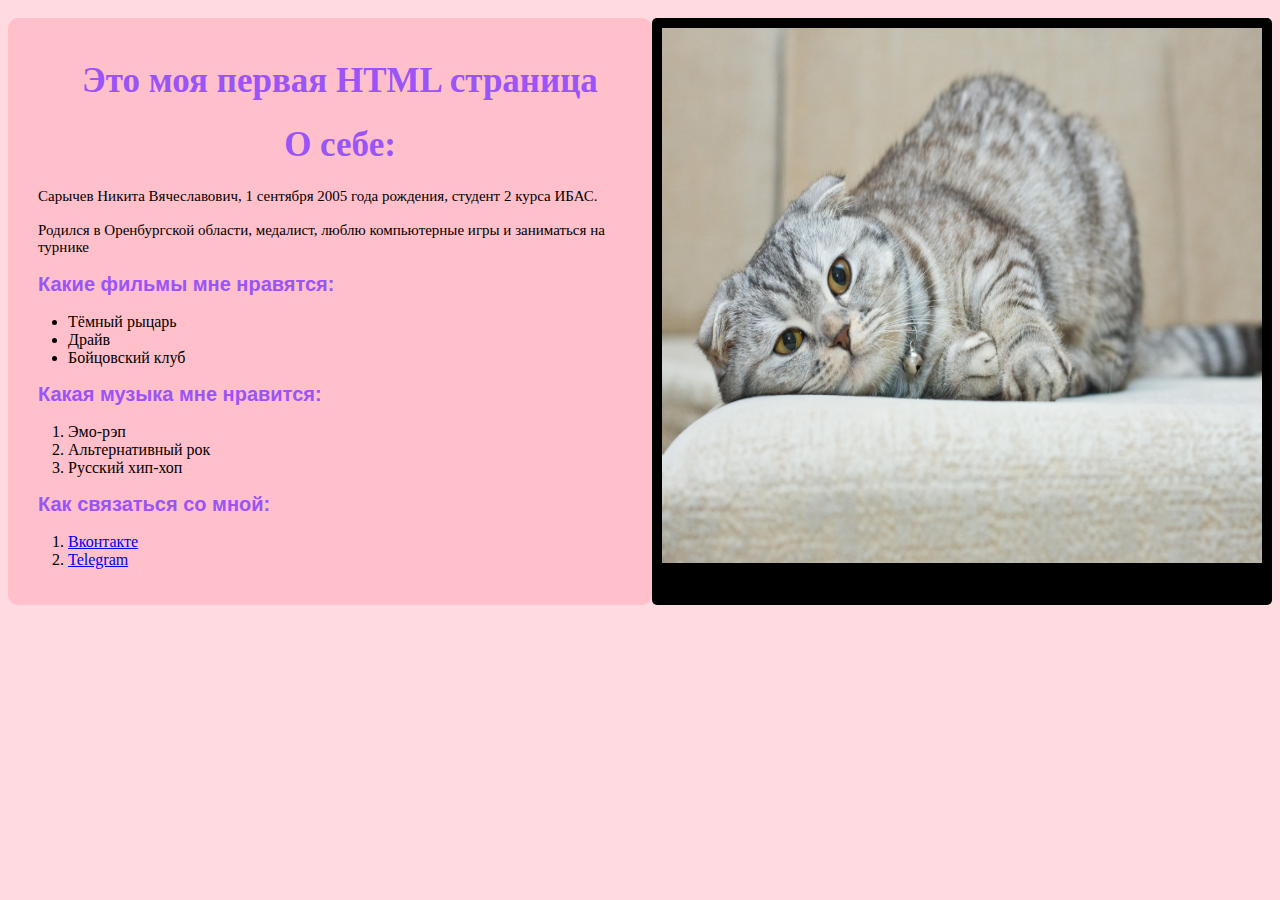
==== index.html @ 89bd554f "Add files via upload" ====
<html lang="ru">

<head>
    <title>Лабораторная работа 2</title>
    <link rel="stylesheet" href="style.css" />
</head>

<body>
    <div class="content">
        <div class="content-left">
            <h1>
                Это моя первая HTML страница
            </h1>
            <h1> 
                О себе:
            </h1>
            <p> Сарычев Никита Вячеславович,
                1 сентября 2005 года рождения,
                студент 2 курса ИБАС.<br></br>
                Родился в Оренбургской области, медалист, 
                люблю компьютерные игры и заниматься на турнике
            </p>
            <h2>
                Какие фильмы мне нравятся:
            </h2>
            <ul>
                <li>Тёмный рыцарь</li>
                <li>Драйв</li>
                <li>Бойцовский клуб</li>
            </ul>
            <h2>
                Какая музыка мне нравится:
            </h2>
            <ol>
                <li>Эмо-рэп</li>
                <li>Альтернативный рок</li>
                <li>Русский хип-хоп</li>
            </ol>
            <h2>
                Как связаться со мной:
            </h2>
            <ol>
                <li><a href="https://vk.com/rarerain">Вконтакте</a></li>
                <li><a href="https://t.me/LonelyBurial">Telegram</a></li>
            </ol>
        </div>
        <div class="content-right">
        <img class="cat" src=".\images\cat.jpg">
        </div>
    </div>

</body>

</html>
---- style.css ----
body {
    background-color: rgb(255, 219, 225);
    max-width: 1700px;
}

.cat {
    height: 535px;
    width: 600px;
}

.content {
    display: flex;
    flex-direction: row;
    justify-content: space-around;
}

.content-left {
    background-color: pink;
    border: 5px;
    border-radius: 10px;
    margin-top: 10px;
    padding: 20px;
}

.content-right {
    background-color: black;
    border: 5px;
    border-radius: 5px;
    margin-top: 10px;
    padding: 10px;
}

h1 {
    color: #9a54f7;
    font-size: 35px;
    font-family: Segoe UI;
    margin-left: 20px;
    text-align: center;
}

h2 {
    color: #9a54f7;
    font-size: 20px;
    font-family: 'Segoe UI', Tahoma, Geneva, Verdana, sans-serif;
    margin-left: 10px;
}

p {
    font-size: 15px;
    margin-left: 10px;
}
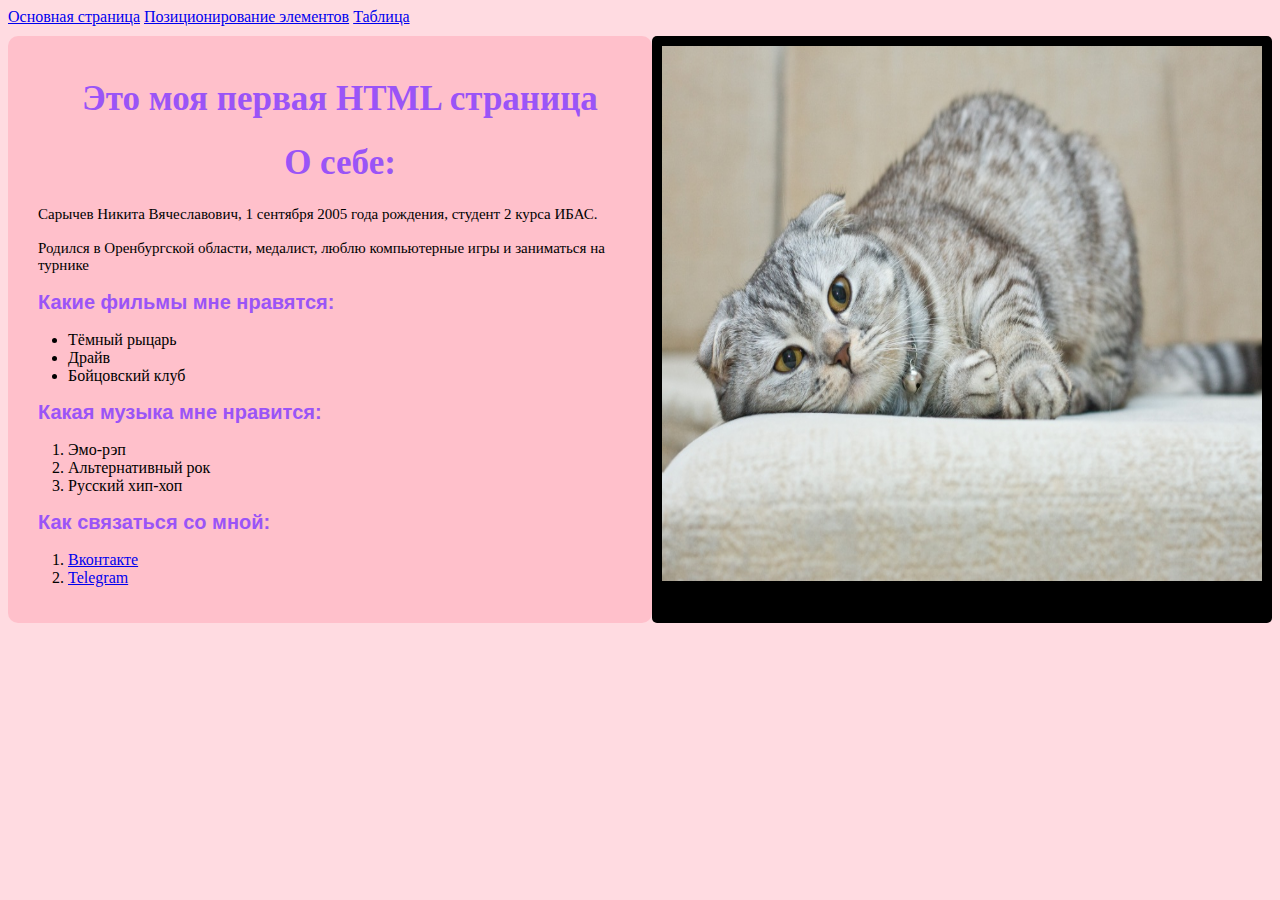
==== commit 2e1e65bf: "Update index.html" ====
--- a/index.html
+++ b/index.html
@@ -2,7 +2,11 @@
 
 <head>
     <title>Лабораторная работа 2</title>
-    <link rel="stylesheet" href="style.css" />
+    <div class="header"><a href="fr.html">Основная страница</a>
+        <a href="page2.html">Позиционирование элементов</a>
+        <a href="table.html">Таблица</a>
+    </div>
+    <link rel="stylesheet" href="style.css"/>
 </head>
 
 <body>
@@ -51,4 +55,4 @@
 
 </body>
 
-</html>+</html>
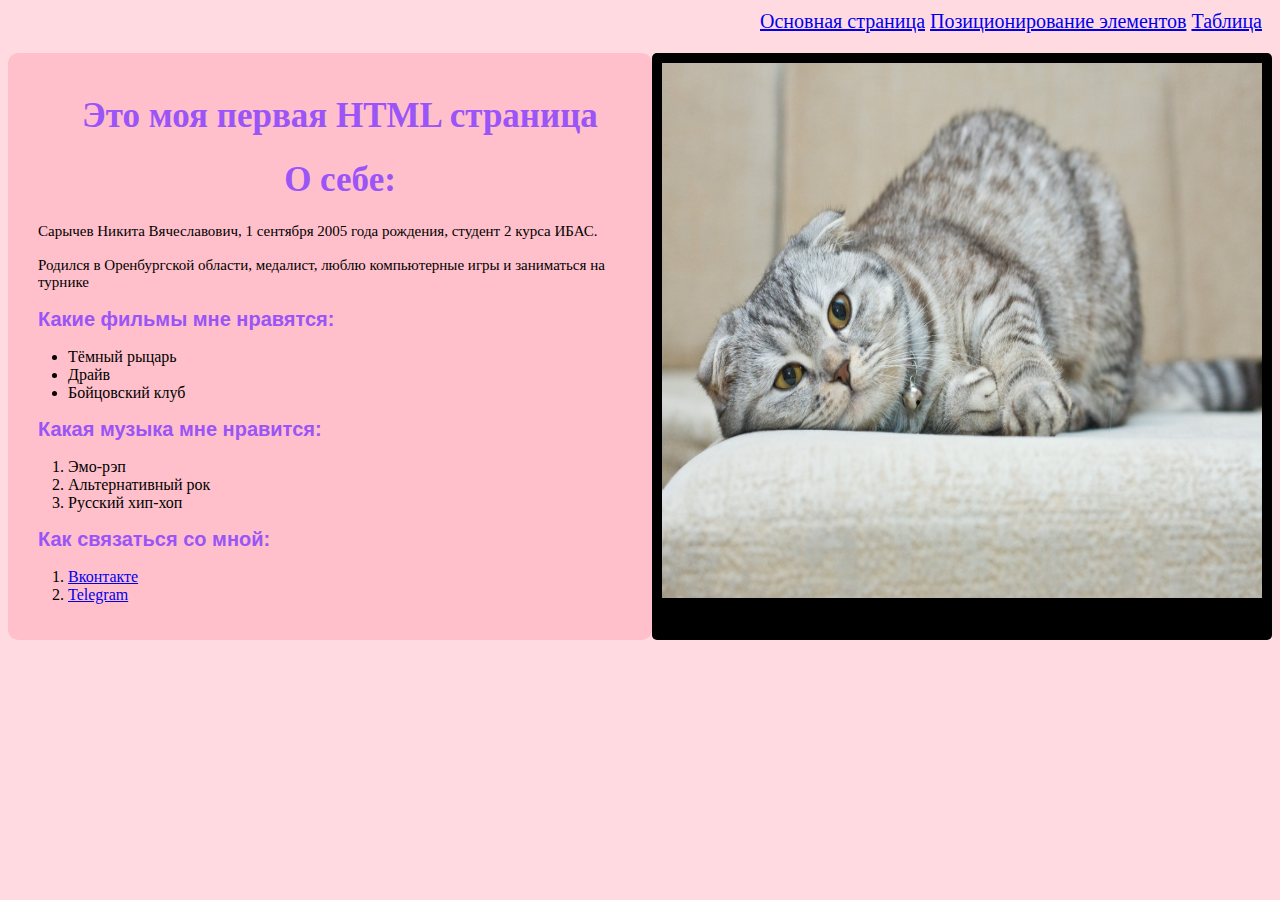
==== commit 1f68798f: "Update index.html" ====
--- a/index.html
+++ b/index.html
@@ -2,7 +2,8 @@
 
 <head>
     <title>Лабораторная работа 2</title>
-    <div class="header"><a href="fr.html">Основная страница</a>
+    <div class="header">
+        <a href="index.html">Основная страница</a>
         <a href="page2.html">Позиционирование элементов</a>
         <a href="table.html">Таблица</a>
     </div>
--- a/style.css
+++ b/style.css
@@ -1,11 +1,81 @@
+.block {
+    align-items: center;
+    background-color: white;
+    border-radius: 20px;
+    display: flex;
+    height: 200px;
+    width: 200px;
+}
+
+.block-2 {
+    background-color: white;
+    border-radius: 20px;
+    height: 200px;
+    width: 200px;
+}
+
+.block-3 {
+    background-color: white;
+    border-radius: 20px;
+    flex-shrink: 0;
+    height: 205px;
+    margin: 1px;
+    min-width: 100px;
+    width: 205px;
+}
+
 body {
     background-color: rgb(255, 219, 225);
-    max-width: 1700px;
 }
 
 .cat {
     height: 535px;
     width: 600px;
+}
+
+.cat-2 {
+    bottom: 0px;
+    height: 100px;
+    position: fixed;
+    right: 0px;
+    width: 100px;
+}
+
+.container {
+    background-color: rgba(213, 172, 252, 0.695);
+    border-radius: 20px;
+    display: flex;
+    height: 300px;
+    justify-content: center;
+}
+
+.container-2 {
+    align-items: center;
+    background-color: rgba(213, 172, 252, 0.695);
+    border-radius: 20px;
+    display: flex;
+    height: 300px;
+    justify-content: center;
+}
+
+.container-3 {
+    background-color: rgba(213, 172, 252, 0.695);
+    border: 2px solid black;
+    border-radius: 20px;
+    display: flex;
+    flex-wrap: wrap;
+    justify-content: space-between;
+    width: auto;
+}
+
+.container-4 {
+    background-color: rgb(255, 255, 255);
+    border: 2px solid black;
+    border-radius: 20px;
+    display: flex;
+    height: 400px;
+    position: relative;
+    width: 400px;
 }
 
 .content {
@@ -45,7 +115,40 @@
     margin-left: 10px;
 }
 
+.header {
+    font-size: 20px;
+    margin: 10px;
+    text-align: right;
+}
+
 p {
     font-size: 15px;
     margin-left: 10px;
+}
+
+.square1 {
+    border: 3px solid red;
+    height: 100px;
+    left: 50px;
+    position: absolute;
+    top: 50px;
+    width: 100px;
+}
+
+.square2 {
+    border: 3px solid blue;
+    bottom: 175px;
+    height: 100px;
+    left: 125px;
+    position: absolute;
+    width: 100px;
+}
+
+.square3 {
+    border: 3px solid green;
+    bottom: 100px;
+    height: 100px;
+    position: absolute;
+    right: 100px;
+    width: 100px;
 }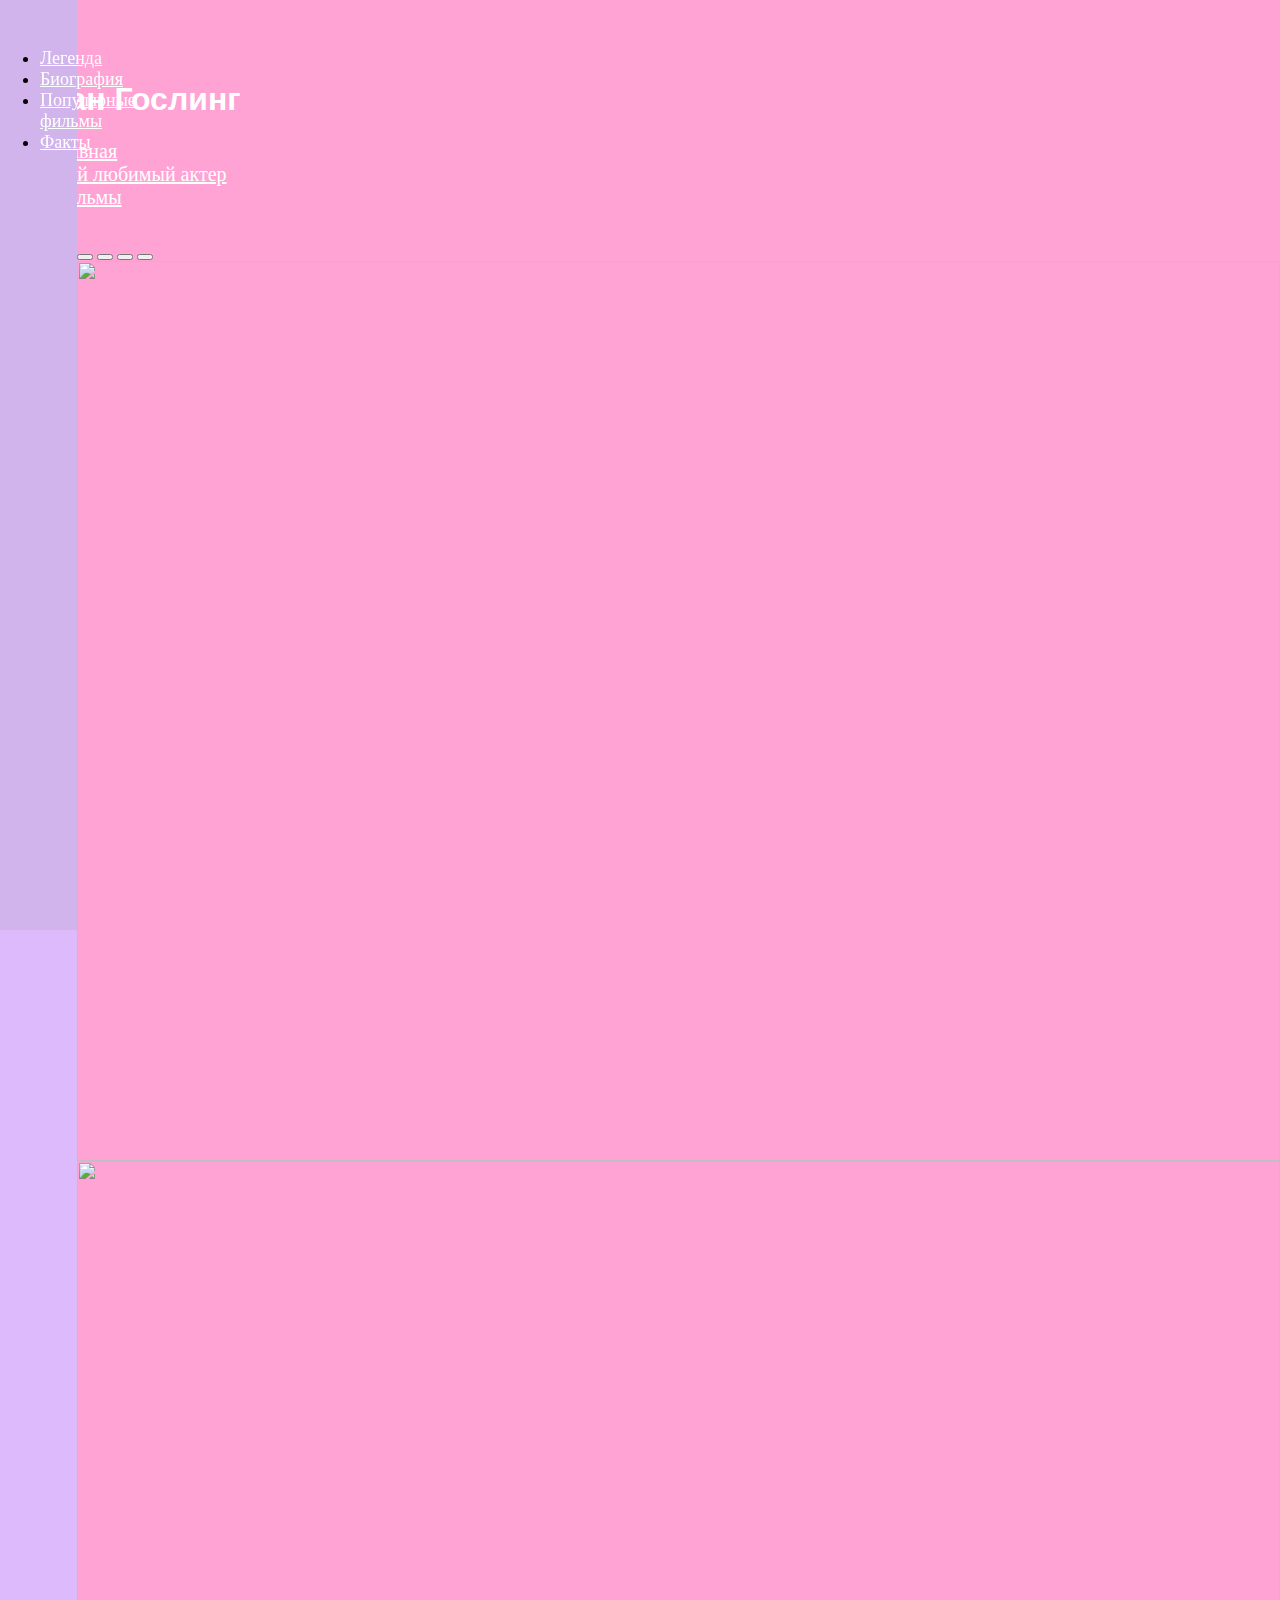
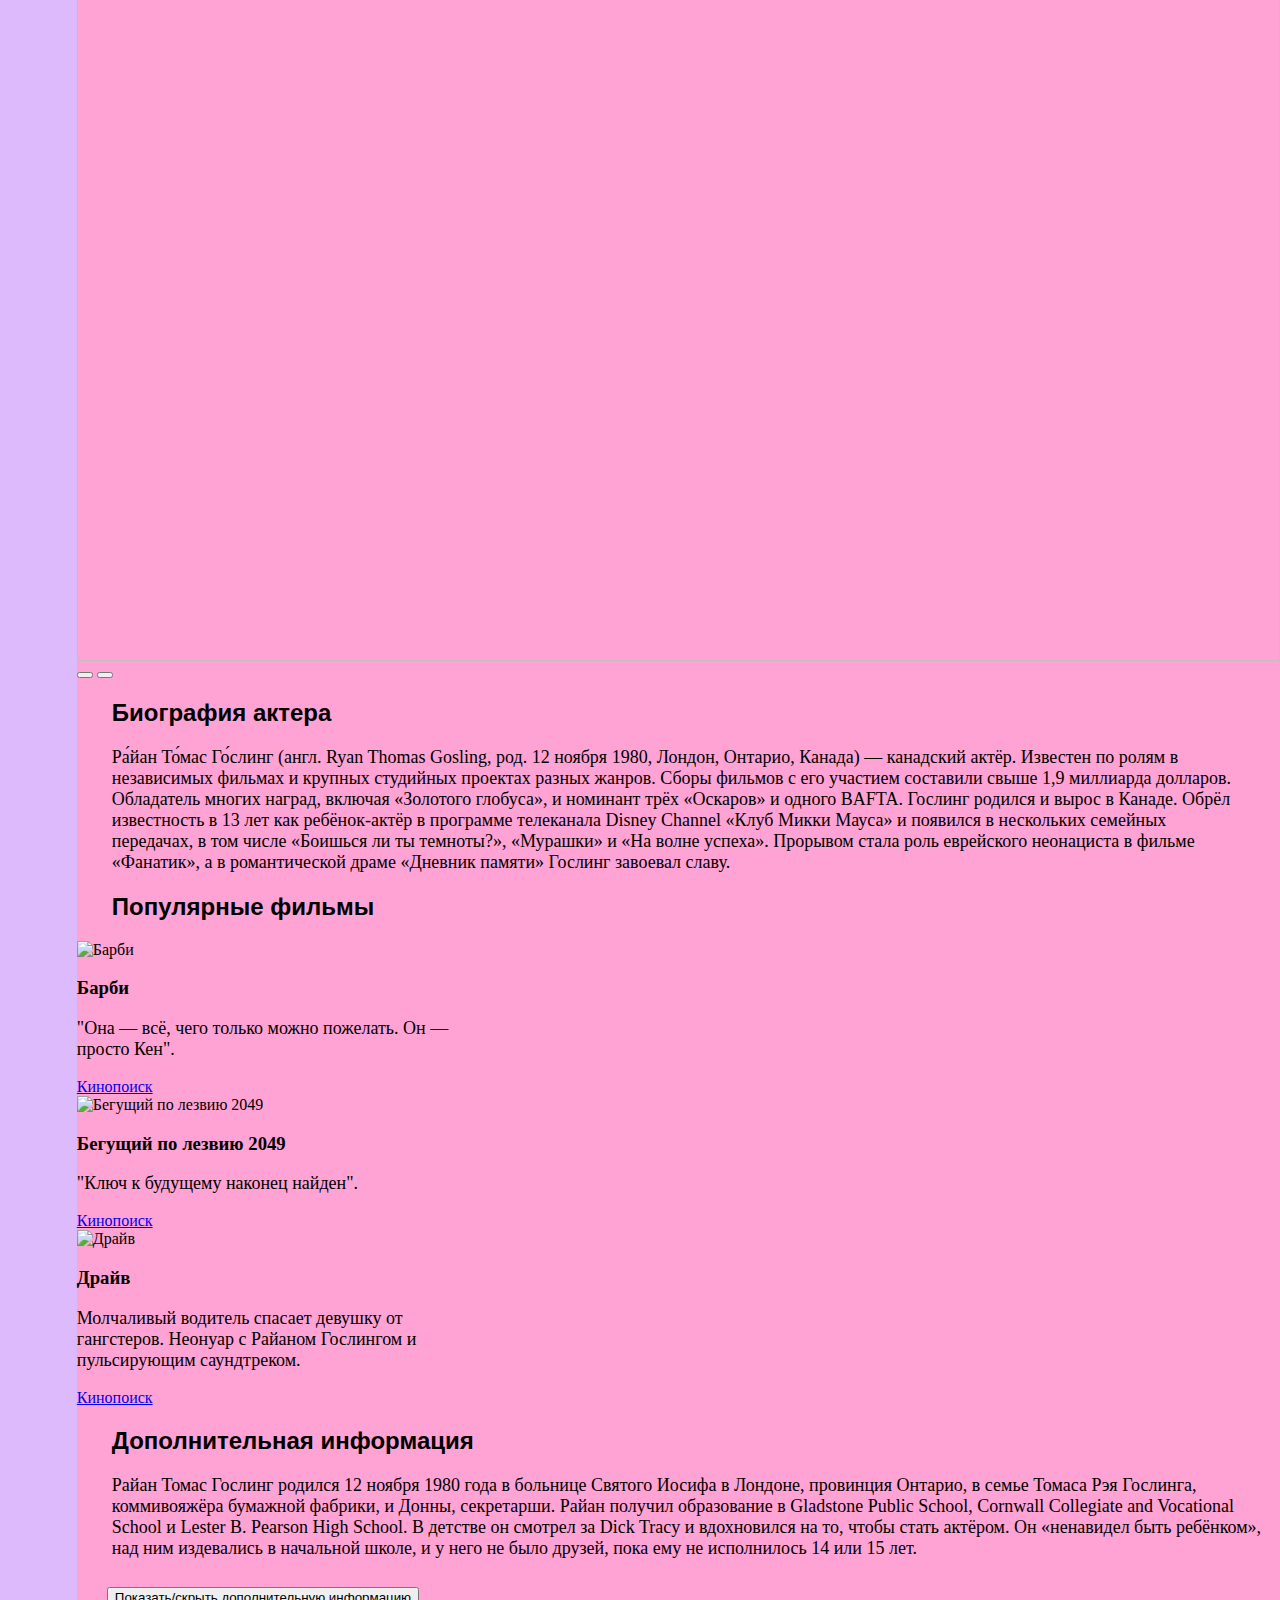
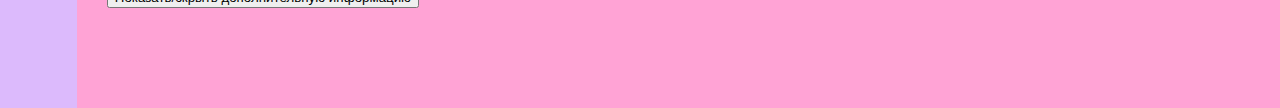
==== commit 7b7ad286: "Update and rename info.html to index.html" ====
--- a/index.html
+++ b/index.html
@@ -1,59 +1,146 @@
-<html lang="ru">
-
-<head>
-    <title>Лабораторная работа 2</title>
-    <div class="header">
-        <a href="index.html">Основная страница</a>
-        <a href="page2.html">Позиционирование элементов</a>
-        <a href="table.html">Таблица</a>
-    </div>
-    <link rel="stylesheet" href="style.css"/>
-</head>
-
-<body>
-    <div class="content">
-        <div class="content-left">
-            <h1>
-                Это моя первая HTML страница
-            </h1>
-            <h1> 
-                О себе:
-            </h1>
-            <p> Сарычев Никита Вячеславович,
-                1 сентября 2005 года рождения,
-                студент 2 курса ИБАС.<br></br>
-                Родился в Оренбургской области, медалист, 
-                люблю компьютерные игры и заниматься на турнике
-            </p>
-            <h2>
-                Какие фильмы мне нравятся:
-            </h2>
-            <ul>
-                <li>Тёмный рыцарь</li>
-                <li>Драйв</li>
-                <li>Бойцовский клуб</li>
+<html>
+	<head>
+		<meta name="viewport" content="width=device-width, initial-scale=1">
+		<title>Да не умер он в конце Драйва</title>
+		<link rel="stylesheet" href="style.css" type="text/css">
+		<link rel="icon" href="images/ryanico.jpg" type="image/jpg">
+		<link 
+			href="https://cdn.jsdelivr.net/npm/bootstrap@5.3.2/dist/css/bootstrap.min.css" 
+			rel="stylesheet" 
+			integrity="sha384-T3c6CoIi6uLrA9TneNEoa7RxnatzjcDSCmG1MXxSR1GAsXEV/Dwwykc2MPK8M2HN" 
+			crossorigin="anonymous"
+		/>
+	</head>
+	<body data-bs-spy="scroll">
+		<sidebar id="sidebar">
+            <ul class="nav flex-column">
+                <li class="nav-item">
+                    <a class="nav-link" href="#carousel" style="color: white;">Легенда</a>
+                </li>
+                <li class="nav-item">
+                    <a class="nav-link" href="#biography" style="color: white;">Биография</a>
+                </li>
+                <li class="nav-item">
+                    <a class="nav-link" href="#popular-films" style="color: white;">Популярные фильмы</a>
+                </li>
+                <li class="nav-item">
+                    <a class="nav-link" href="#additional" style="color: white;">Факты</a>
+                </li>
             </ul>
-            <h2>
-                Какая музыка мне нравится:
-            </h2>
-            <ol>
-                <li>Эмо-рэп</li>
-                <li>Альтернативный рок</li>
-                <li>Русский хип-хоп</li>
-            </ol>
-            <h2>
-                Как связаться со мной:
-            </h2>
-            <ol>
-                <li><a href="https://vk.com/rarerain">Вконтакте</a></li>
-                <li><a href="https://t.me/LonelyBurial">Telegram</a></li>
-            </ol>
-        </div>
-        <div class="content-right">
-        <img class="cat" src=".\images\cat.jpg">
-        </div>
-    </div>
-
-</body>
-
+        </sidebar>
+		<body style="background-color: rgb(220, 186, 252);">
+            <header>
+                <div class="container">
+                    <div class="d-flex flex-column align-items-center justify-content-center">
+                        <div class="d-flex align-items-center mb-4">
+                            <img class="ico" src="images/ryanico.jpg" alt="Райан Гослинг" />
+                            <h1>Райан Гослинг</h1>
+                        </div>
+                        <nav class="navbar navbar-expand-sm">
+                            <div class="container-fluid">
+                                <ul class="navbar-nav">
+                                    <li class="nav-item">
+                                        <a class="nav-link" href="index.html" style="color: white;">Главная</a>
+                                    </li>
+                                    <li class="nav-item">
+                                        <a class="nav-link" href="index.html" style="color: white;">Мой любимый актер</a>
+                                    </li>
+                                    <li class="nav-item">
+                                        <a class="nav-link" href="films.html" style="color: white;">Фильмы</a>
+                                    </li>
+                                </ul>
+                            </div>
+                        </nav>
+                    </div>
+                </div>
+            </header>
+		<main>	
+			<div id="carousel" class="carousel slide" data-bs-ride="carousel">
+				<div class="carousel-indicators">
+					<button type="button" data-bs-target="#carousel" data-bs-slide-to="0" class="active"></button>
+					<button type="button" data-bs-target="#carousel" data-bs-slide-to="1"></button>
+					<button type="button" data-bs-target="#carousel" data-bs-slide-to="2"></button>
+					<button type="button" data-bs-target="#carousel" data-bs-slide-to="3"></button>
+				</div>
+				<div class="carousel-inner">
+					<div class="carousel-item active">
+						<img src="images/ryan1.jpg" class="d-block" width=100%/>
+					</div>
+					<div class="carousel-item">
+						<img src="images/ryan2.jpg" class="d-block" width=100%/>
+					</div>
+					<div class="carousel-item">
+						<img src="images/ryan3.jpg" class="d-block" width=100%/>
+					</div>
+					<div class="carousel-item">
+						<img src="images/ryanchad.jpg" class="d-block" width=100%/>
+					</div>
+				</div>
+				<button class="carousel-control-prev" type="button" data-bs-target="#carousel" data-bs-slide="prev">
+					<span class="carousel-control-prev-icon"></span>
+				</button>
+				<button class="carousel-control-next" type="button" data-bs-target="#carousel" data-bs-slide="next">
+					<span class="carousel-control-next-icon"></span>
+				</button>
+			</div>
+			<section id="biography">
+                <h2 style="margin-left:35px; color: black;">Биография актера</h2>
+                <p class="bio">
+                    Ра́йан То́мас Го́слинг (англ. Ryan Thomas Gosling, род. 12 ноября 1980, Лондон, Онтарио, Канада) — канадский актёр. 
+                    Известен по ролям в независимых фильмах и крупных студийных проектах разных жанров. Сборы фильмов с его участием составили свыше 1,9 миллиарда долларов. 
+                    Обладатель многих наград, включая «Золотого глобуса», и номинант трёх «Оскаров» и одного BAFTA. Гослинг родился и вырос в Канаде. 
+                    Обрёл известность в 13 лет как ребёнок-актёр в программе телеканала Disney Channel «Клуб Микки Мауса» и появился в нескольких семейных передачах, в том числе «Боишься ли ты темноты?», «Мурашки» и «На волне успеха». 
+                    Прорывом стала роль еврейского неонациста в фильме «Фанатик», а в романтической драме «Дневник памяти» Гослинг завоевал славу.
+                </p>
+            </section>
+            <section id="popular-films" class="my-4">
+                <h2 style="margin-left: 35px; color: black;">Популярные фильмы</h2>
+                <div class="d-flex flex-wrap justify-content-center gap-4">
+                    <div class="card">
+                        <img class="card-img-top" src="images/barbie.jpg" alt="Барби" />
+                        <div class="card-body">
+                            <h3 class="card-title">Барби</h3>
+                            <p class="card-text">"Она — всё, чего только можно пожелать. Он — просто Кен".</p>
+                        </div>
+                        <div class="card-footer">
+                            <a href="https://www.kinopoisk.ru/film/478052/" class="btn btn-outline-dark bio">Кинопоиск</a>
+                        </div>
+                    </div>
+                    <div class="card">
+                        <img class="card-img-top" src="images/bladerunner.jpg" alt="Бегущий по лезвию 2049" />
+                        <div class="card-body">
+                            <h3 class="card-title">Бегущий по лезвию 2049</h3>
+                            <p class="card-text">"Ключ к будущему наконец найден".</p>
+                        </div>
+                        <div class="card-footer">
+                            <a href="https://www.kinopoisk.ru/film/589290/" class="btn btn-outline-dark bio">Кинопоиск</a>
+                        </div>
+                    </div>
+                    <div class="card">
+                        <img class="card-img-top" src="images/drive.jpg" alt="Драйв" />
+                        <div class="card-body">
+                            <h3 class="card-title">Драйв</h3>
+                            <p class="card-text">Молчаливый водитель спасает девушку от гангстеров. Неонуар с Райаном Гослингом и пульсирующим саундтреком.</p>
+                        </div>
+                        <div class="card-footer">
+                            <a href="https://www.kinopoisk.ru/film/276598" class="btn btn-outline-dark bio">Кинопоиск</a>
+                        </div>
+                    </div>
+                </div>
+            </section>
+            <section id="additional">
+                <h2 style="margin-left:35px; color: black;">Дополнительная информация</h2>
+                <div id="jundtp" class="collapse" style="font-size: 20px; margin-left: 35px;">
+                    <p>Райан Томас Гослинг родился 12 ноября 1980 года в больнице Святого Иосифа в Лондоне, провинция Онтарио, в семье Томаса Рэя Гослинга, коммивояжёра бумажной фабрики, и Донны, секретарши.
+                        Райан получил образование в Gladstone Public School, Cornwall Collegiate and Vocational School и Lester B. Pearson High School. В детстве он смотрел за Dick Tracy и 
+                        вдохновился на то, чтобы стать актёром. Он «ненавидел быть ребёнком», над ним издевались в начальной школе, и у него не было друзей, пока ему не исполнилось 14 или 15 лет.
+                    </p>
+                </div>
+                <button class="btn btn-outline-dark bio" type="button" data-bs-toggle="collapse" data-bs-target="#jundtp">
+                    Показать/скрыть дополнительную информацию
+                </button>
+            </section>
+        </main>
+		<script src="https://cdn.jsdelivr.net/npm/bootstrap@5.3.0/dist/js/bootstrap.min.js"></script>
+	</body>
 </html>
--- a/style.css
+++ b/style.css
@@ -1,154 +1,85 @@
-.block {
-    align-items: center;
-    background-color: white;
-    border-radius: 20px;
-    display: flex;
-    height: 200px;
-    width: 200px;
+body {
+    margin: 0;
+    position: relative;
 }
 
-.block-2 {
-    background-color: white;
-    border-radius: 20px;
-    height: 200px;
-    width: 200px;
+button.bio {
+    margin-bottom: 60px;
+    margin-left: 30px;
+    margin-top: 10px;
 }
 
-.block-3 {
-    background-color: white;
-    border-radius: 20px;
-    flex-shrink: 0;
-    height: 205px;
-    margin: 1px;
-    min-width: 100px;
-    width: 205px;
+.card {
+    margin: 0px;
+    width: 400px;
 }
 
-body {
-    background-color: rgb(255, 219, 225);
+.carousel-item {
+    align-items: center;
+    display: flex;
+    height: 100%;
+    justify-content: center;
 }
 
-.cat {
-    height: 535px;
-    width: 600px;
-}
-
-.cat-2 {
-    bottom: 0px;
-    height: 100px;
-    position: fixed;
-    right: 0px;
-    width: 100px;
+.carousel-item img {
+    height: 100%;
+    margin: auto;
+    max-width: 100%;
 }
 
 .container {
-    background-color: rgba(213, 172, 252, 0.695);
-    border-radius: 20px;
-    display: flex;
-    height: 300px;
-    justify-content: center;
+    margin-bottom: 24px;
 }
 
-.container-2 {
-    align-items: center;
-    background-color: rgba(213, 172, 252, 0.695);
-    border-radius: 20px;
-    display: flex;
-    height: 300px;
-    justify-content: center;
+.ico {
+    border-radius: 50%;
+    height: 50px;
+    margin-right: 10px;
+    width: 50px;
 }
 
-.container-3 {
-    background-color: rgba(213, 172, 252, 0.695);
-    border: 2px solid black;
-    border-radius: 20px;
-    display: flex;
-    flex-wrap: wrap;
-    justify-content: space-between;
-    width: auto;
+h1, h2 {
+    color: white;
+    font-family: 'Segoe UI', Tahoma, Geneva, Verdana, sans-serif;
 }
 
-.container-4 {
-    background-color: rgb(255, 255, 255);
-    border: 2px solid black;
-    border-radius: 20px;
-    display: flex;
-    height: 400px;
-    position: relative;
-    width: 400px;
-}
-
-.content {
-    display: flex;
-    flex-direction: row;
-    justify-content: space-around;
-}
-
-.content-left {
-    background-color: pink;
-    border: 5px;
-    border-radius: 10px;
-    margin-top: 10px;
-    padding: 20px;
-}
-
-.content-right {
-    background-color: black;
-    border: 5px;
-    border-radius: 5px;
-    margin-top: 10px;
+header {
+    background-color: #ffa3d5;
+    color: white;
     padding: 10px;
 }
 
-h1 {
-    color: #9a54f7;
-    font-size: 35px;
-    font-family: Segoe UI;
-    margin-left: 20px;
-    text-align: center;
+main {
+    background: #ffa3d5;
+    height: auto;
+    margin-left: 6%;
+    padding-bottom: 40px;
+    position: relative;
+    width: 94%;
 }
 
-h2 {
-    color: #9a54f7;
+.navbar-nav .nav-link {
+    color: black;
     font-size: 20px;
-    font-family: 'Segoe UI', Tahoma, Geneva, Verdana, sans-serif;
-    margin-left: 10px;
 }
 
-.header {
-    font-size: 20px;
-    margin: 10px;
-    text-align: right;
+p, ul, ol, li {
+    font-size: 18px;
 }
 
-p {
-    font-size: 15px;
-    margin-left: 10px;
+p.bio {
+    color: black;
+    margin-left: 35px;
+    margin-right: 30px;
 }
 
-.square1 {
-    border: 3px solid red;
-    height: 100px;
-    left: 50px;
-    position: absolute;
-    top: 50px;
-    width: 100px;
-}
-
-.square2 {
-    border: 3px solid blue;
-    bottom: 175px;
-    height: 100px;
-    left: 125px;
-    position: absolute;
-    width: 100px;
-}
-
-.square3 {
-    border: 3px solid green;
-    bottom: 100px;
-    height: 100px;
-    position: absolute;
-    right: 100px;
-    width: 100px;
+sidebar {
+    background: #d1b4ec;
+    height: 100%;
+    left: 0;
+    position: fixed;
+    padding-top: 30px;
+    top: 0;
+    width: 6%;
+    z-index: 1;
 }